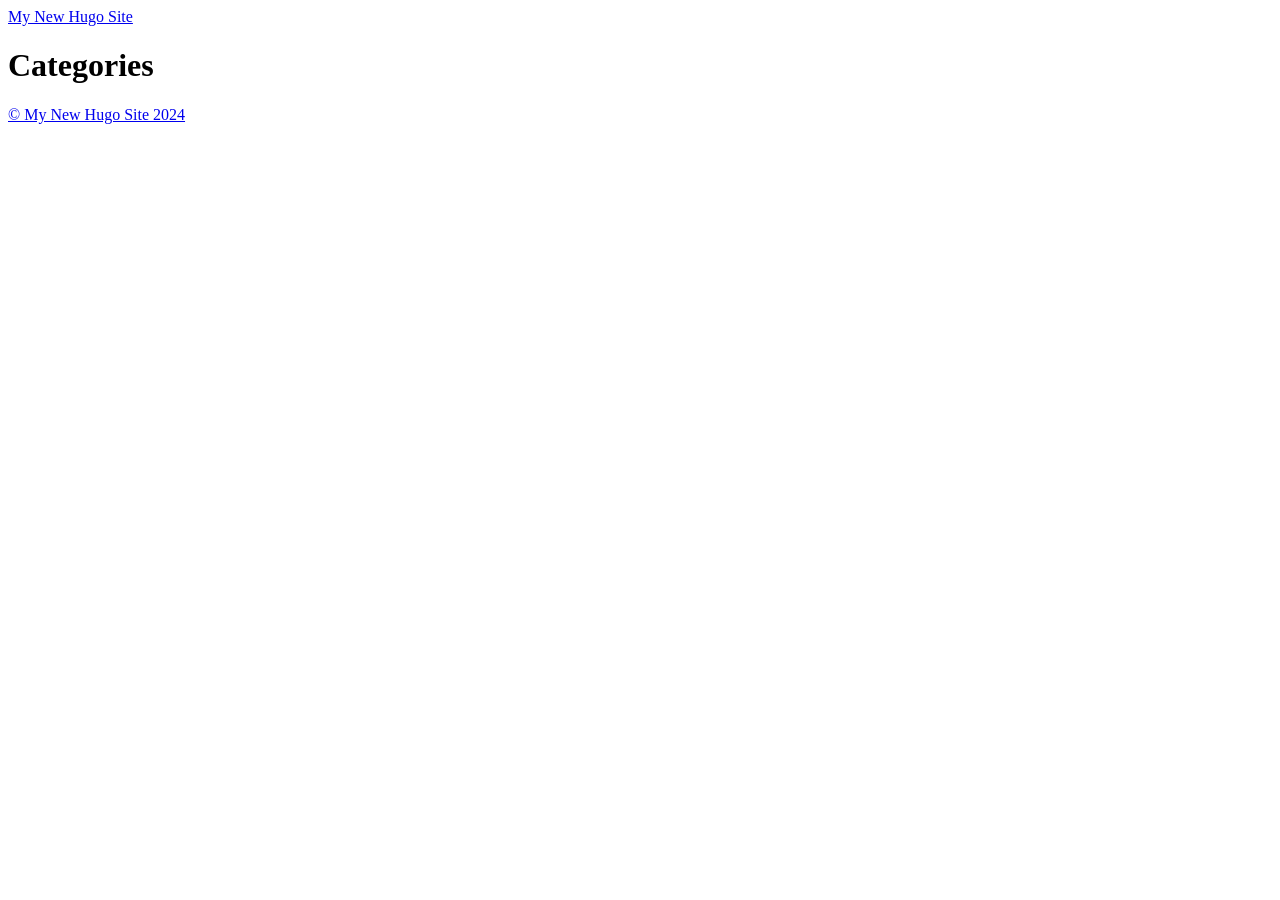
==== public/categories/index.html @ 238e9840 "first post for tell about me" ====
<!DOCTYPE html>
<html lang="en-us">
  <head><script src="/livereload.js?mindelay=10&amp;v=2&amp;port=1313&amp;path=livereload" data-no-instant defer></script>
    <meta charset="utf-8">
    <meta http-equiv="X-UA-Compatible" content="IE=edge,chrome=1">
    
    <title>My New Hugo Site</title>
    <meta name="viewport" content="width=device-width,minimum-scale=1">
    <meta name="description" content="">
    <meta name="generator" content="Hugo 0.137.0">
    
    
    
      <meta name="robots" content="noindex, nofollow">
    
    

    
<link rel="stylesheet" href="/ananke/css/main.min.css" >



    

    
      

    

    
    
      <link href="/categories/index.xml" rel="alternate" type="application/rss+xml" title="My New Hugo Site" />
      <link href="/categories/index.xml" rel="feed" type="application/rss+xml" title="My New Hugo Site" />
      
    

    
      <link rel="canonical" href="http://localhost:1313/categories/">
    

    <meta property="og:url" content="http://localhost:1313/categories/">
  <meta property="og:site_name" content="My New Hugo Site">
  <meta property="og:title" content="Categories">
  <meta property="og:locale" content="en_us">
  <meta property="og:type" content="website">

  <meta itemprop="name" content="Categories">
  <meta name="twitter:card" content="summary">
  <meta name="twitter:title" content="Categories">

	
  </head><body class="ma0 avenir bg-near-white development">

    

  <header>
    <div class="pb3-m pb6-l bg-black">
      <nav class="pv3 ph3 ph4-ns" role="navigation">
  <div class="flex-l justify-between items-center center">
    <a href="/" class="f3 fw2 hover-white no-underline white-90 dib">
      
        My New Hugo Site
      
    </a>
    <div class="flex-l items-center">
      

      
      <div class="ananke-socials"></div>

    </div>
  </div>
</nav>

      <div class="tc-l pv3 ph3 ph4-ns">
        <h1 class="f2 f-subheadline-l fw2 light-silver mb0 lh-title">
          Categories
        </h1>
        
      </div>
    </div>
  </header>


    <main class="pb7" role="main">
      
    
  <article class="cf pa3 pa4-m pa4-l">
    <div class="measure-wide-l center f4 lh-copy nested-copy-line-height nested-links mid-gray">
      
    </div>
  </article>
  <div class="mw8 center">
    <section class="ph4">
      
    </section>
  </div>

    </main>
    <footer class="bg-black bottom-0 w-100 pa3" role="contentinfo">
  <div class="flex justify-between">
  <a class="f4 fw4 hover-white no-underline white-70 dn dib-ns pv2 ph3" href="http://localhost:1313/" >
    &copy;  My New Hugo Site 2024 
  </a>
    <div><div class="ananke-socials"></div>
</div>
  </div>
</footer>

  </body>
</html>
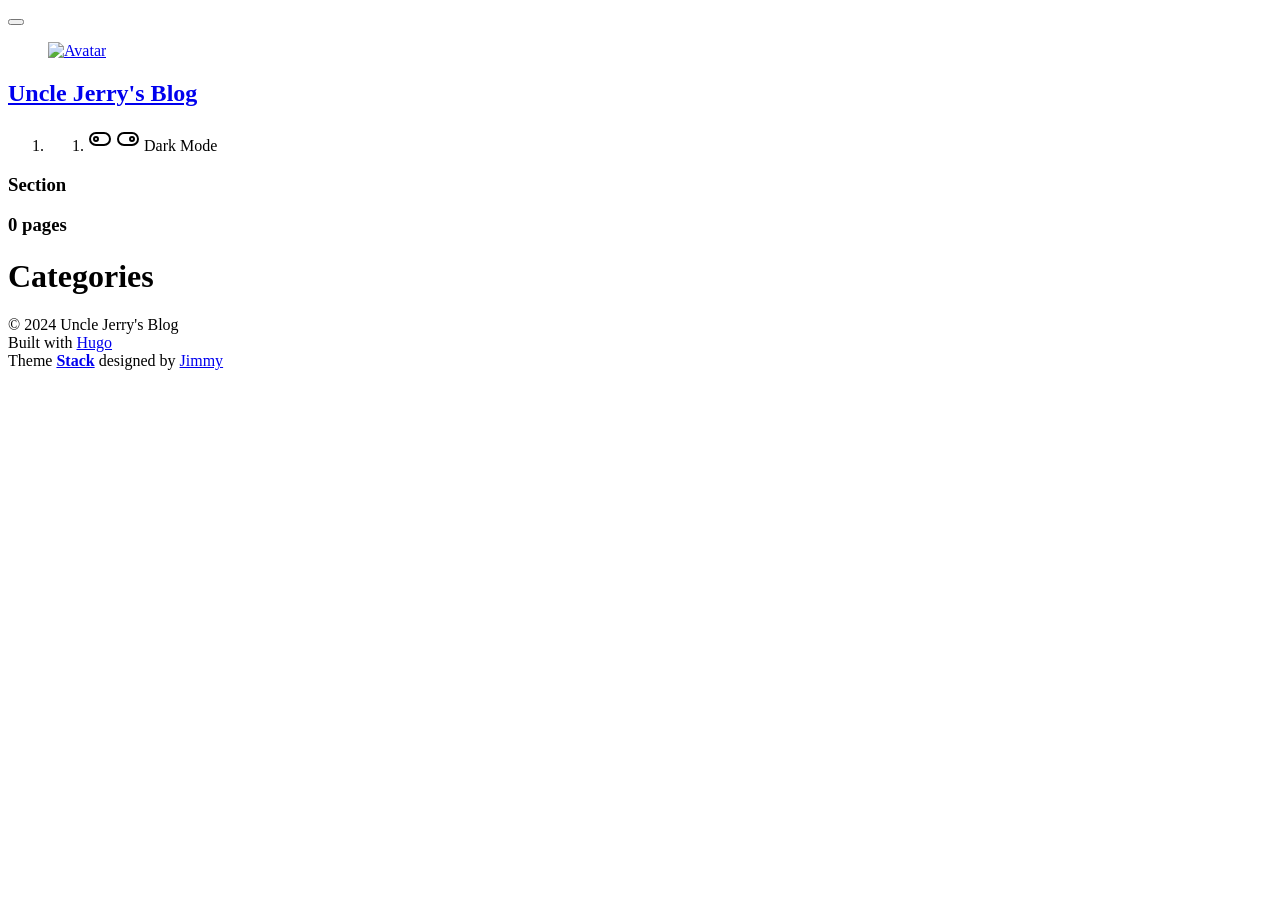
==== commit 91c3b3f9: "change theme to "Theme Stack designed by Jimmy"" ====
--- a/public/categories/index.html
+++ b/public/categories/index.html
@@ -1,111 +1,160 @@
 <!DOCTYPE html>
-<html lang="en-us">
-  <head><script src="/livereload.js?mindelay=10&amp;v=2&amp;port=1313&amp;path=livereload" data-no-instant defer></script>
-    <meta charset="utf-8">
-    <meta http-equiv="X-UA-Compatible" content="IE=edge,chrome=1">
-    
-    <title>My New Hugo Site</title>
-    <meta name="viewport" content="width=device-width,minimum-scale=1">
-    <meta name="description" content="">
-    <meta name="generator" content="Hugo 0.137.0">
-    
-    
-    
-      <meta name="robots" content="noindex, nofollow">
-    
-    
+<html lang="en-us" dir="ltr">
+    <head><script src="/livereload.js?mindelay=10&amp;v=2&amp;port=1313&amp;path=livereload" data-no-instant defer></script><meta charset='utf-8'>
+<meta name='viewport' content='width=device-width, initial-scale=1'><meta name='description' content="">
+<title>Categories</title>
 
-    
-<link rel="stylesheet" href="/ananke/css/main.min.css" >
+<link rel='canonical' href='http://localhost:1313/categories/'>
+
+<link rel="stylesheet" href="/scss/style.min.b9c8156d464c343bdacaf14a871581fb94cbbdb9dd5cbce4ba017361187cc930.css"><meta property='og:title' content="Categories">
+<meta property='og:description' content="">
+<meta property='og:url' content='http://localhost:1313/categories/'>
+<meta property='og:site_name' content='Uncle Jerry&#39;s Blog'>
+<meta property='og:type' content='website'><meta property='og:updated_time' content=' 2024-11-08T10:30:22&#43;08:00 '/>
+<meta name="twitter:title" content="Categories">
+<meta name="twitter:description" content=""><link rel="alternate" type="application/rss&#43;xml" href="http://localhost:1313/categories/index.xml">
+    </head>
+    <body class="">
+    <script>
+        (function() {
+            const colorSchemeKey = 'StackColorScheme';
+            if(!localStorage.getItem(colorSchemeKey)){
+                localStorage.setItem(colorSchemeKey, "auto");
+            }
+        })();
+    </script><script>
+    (function() {
+        const colorSchemeKey = 'StackColorScheme';
+        const colorSchemeItem = localStorage.getItem(colorSchemeKey);
+        const supportDarkMode = window.matchMedia('(prefers-color-scheme: dark)').matches === true;
+
+        if (colorSchemeItem == 'dark' || colorSchemeItem === 'auto' && supportDarkMode) {
+            
+
+            document.documentElement.dataset.scheme = 'dark';
+        } else {
+            document.documentElement.dataset.scheme = 'light';
+        }
+    })();
+</script>
+<div class="container main-container flex on-phone--column compact"><aside class="sidebar left-sidebar sticky ">
+    <button class="hamburger hamburger--spin" type="button" id="toggle-menu" aria-label="Toggle Menu">
+        <span class="hamburger-box">
+            <span class="hamburger-inner"></span>
+        </span>
+    </button>
+
+    <header>
+        
+            
+            <figure class="site-avatar">
+                <a href="/">
+                
+                    
+                    
+                    
+                        
+                        <img src="/img/avatar_hu13739649187745961479.png" width="300"
+                            height="300" class="site-logo" loading="lazy" alt="Avatar">
+                    
+                
+                </a>
+                
+            </figure>
+            
+        
+        
+        <div class="site-meta">
+            <h1 class="site-name"><a href="/">Uncle Jerry&#39;s Blog</a></h1>
+            <h2 class="site-description"></h2>
+        </div>
+    </header><ol class="menu" id="main-menu">
+        
+        
+        <li class="menu-bottom-section">
+            <ol class="menu">
+
+                
+                    <li id="dark-mode-toggle">
+                        <svg xmlns="http://www.w3.org/2000/svg" class="icon icon-tabler icon-tabler-toggle-left" width="24" height="24" viewBox="0 0 24 24" stroke-width="2" stroke="currentColor" fill="none" stroke-linecap="round" stroke-linejoin="round">
+  <path stroke="none" d="M0 0h24v24H0z"/>
+  <circle cx="8" cy="12" r="2" />
+  <rect x="2" y="6" width="20" height="12" rx="6" />
+</svg>
 
 
 
-    
+                        <svg xmlns="http://www.w3.org/2000/svg" class="icon icon-tabler icon-tabler-toggle-right" width="24" height="24" viewBox="0 0 24 24" stroke-width="2" stroke="currentColor" fill="none" stroke-linecap="round" stroke-linejoin="round">
+  <path stroke="none" d="M0 0h24v24H0z"/>
+  <circle cx="16" cy="12" r="2" />
+  <rect x="2" y="6" width="20" height="12" rx="6" />
+</svg>
 
-    
-      
+
+
+                        <span>Dark Mode</span>
+                    </li>
+                
+            </ol>
+        </li>
+    </ol>
+</aside>
 
     
 
+            <main class="main full-width">
+    <header>
+        <h3 class="section-title">
+            
+                Section
+            
+        </h3>
+
+        <div class="section-card">
+            <div class="section-details">
+                <h3 class="section-count">0 pages</h3>
+                <h1 class="section-term">Categories</h1>
+                
+            </div>
+        </div>
+    </header>
+        
     
+    <section class="article-list--compact">
+        
+    </section>
+<footer class="site-footer">
+    <section class="copyright">
+        &copy; 
+        
+        2024 Uncle Jerry&#39;s Blog
+    </section>
     
-      <link href="/categories/index.xml" rel="alternate" type="application/rss+xml" title="My New Hugo Site" />
-      <link href="/categories/index.xml" rel="feed" type="application/rss+xml" title="My New Hugo Site" />
-      
-    
-
-    
-      <link rel="canonical" href="http://localhost:1313/categories/">
-    
-
-    <meta property="og:url" content="http://localhost:1313/categories/">
-  <meta property="og:site_name" content="My New Hugo Site">
-  <meta property="og:title" content="Categories">
-  <meta property="og:locale" content="en_us">
-  <meta property="og:type" content="website">
-
-  <meta itemprop="name" content="Categories">
-  <meta name="twitter:card" content="summary">
-  <meta name="twitter:title" content="Categories">
-
-	
-  </head><body class="ma0 avenir bg-near-white development">
-
-    
-
-  <header>
-    <div class="pb3-m pb6-l bg-black">
-      <nav class="pv3 ph3 ph4-ns" role="navigation">
-  <div class="flex-l justify-between items-center center">
-    <a href="/" class="f3 fw2 hover-white no-underline white-90 dib">
-      
-        My New Hugo Site
-      
-    </a>
-    <div class="flex-l items-center">
-      
-
-      
-      <div class="ananke-socials"></div>
-
-    </div>
-  </div>
-</nav>
-
-      <div class="tc-l pv3 ph3 ph4-ns">
-        <h1 class="f2 f-subheadline-l fw2 light-silver mb0 lh-title">
-          Categories
-        </h1>
-        
-      </div>
-    </div>
-  </header>
+    <section class="powerby">
+        Built with <a href="https://gohugo.io/" target="_blank" rel="noopener">Hugo</a> <br />
+        Theme <b><a href="https://github.com/CaiJimmy/hugo-theme-stack" target="_blank" rel="noopener" data-version="3.29.0">Stack</a></b> designed by <a href="https://jimmycai.com" target="_blank" rel="noopener">Jimmy</a>
+    </section>
+</footer>
 
 
-    <main class="pb7" role="main">
-      
-    
-  <article class="cf pa3 pa4-m pa4-l">
-    <div class="measure-wide-l center f4 lh-copy nested-copy-line-height nested-links mid-gray">
-      
-    </div>
-  </article>
-  <div class="mw8 center">
-    <section class="ph4">
-      
-    </section>
-  </div>
+            </main>
+        </div>
+        <script 
+                src="https://cdn.jsdelivr.net/npm/node-vibrant@3.1.6/dist/vibrant.min.js"integrity="sha256-awcR2jno4kI5X0zL8ex0vi2z&#43;KMkF24hUW8WePSA9HM="crossorigin="anonymous"
+                
+                >
+            </script><script type="text/javascript" src="/ts/main.e05d9a144f4f48079e47dd3b6abda1539b833d52803b1058883f4b06520b53e7.js" defer></script>
+<script>
+    (function () {
+        const customFont = document.createElement('link');
+        customFont.href = "https://fonts.googleapis.com/css2?family=Lato:wght@300;400;700&display=swap";
 
-    </main>
-    <footer class="bg-black bottom-0 w-100 pa3" role="contentinfo">
-  <div class="flex justify-between">
-  <a class="f4 fw4 hover-white no-underline white-70 dn dib-ns pv2 ph3" href="http://localhost:1313/" >
-    &copy;  My New Hugo Site 2024 
-  </a>
-    <div><div class="ananke-socials"></div>
-</div>
-  </div>
-</footer>
+        customFont.type = "text/css";
+        customFont.rel = "stylesheet";
 
-  </body>
+        document.head.appendChild(customFont);
+    }());
+</script>
+
+    </body>
 </html>
